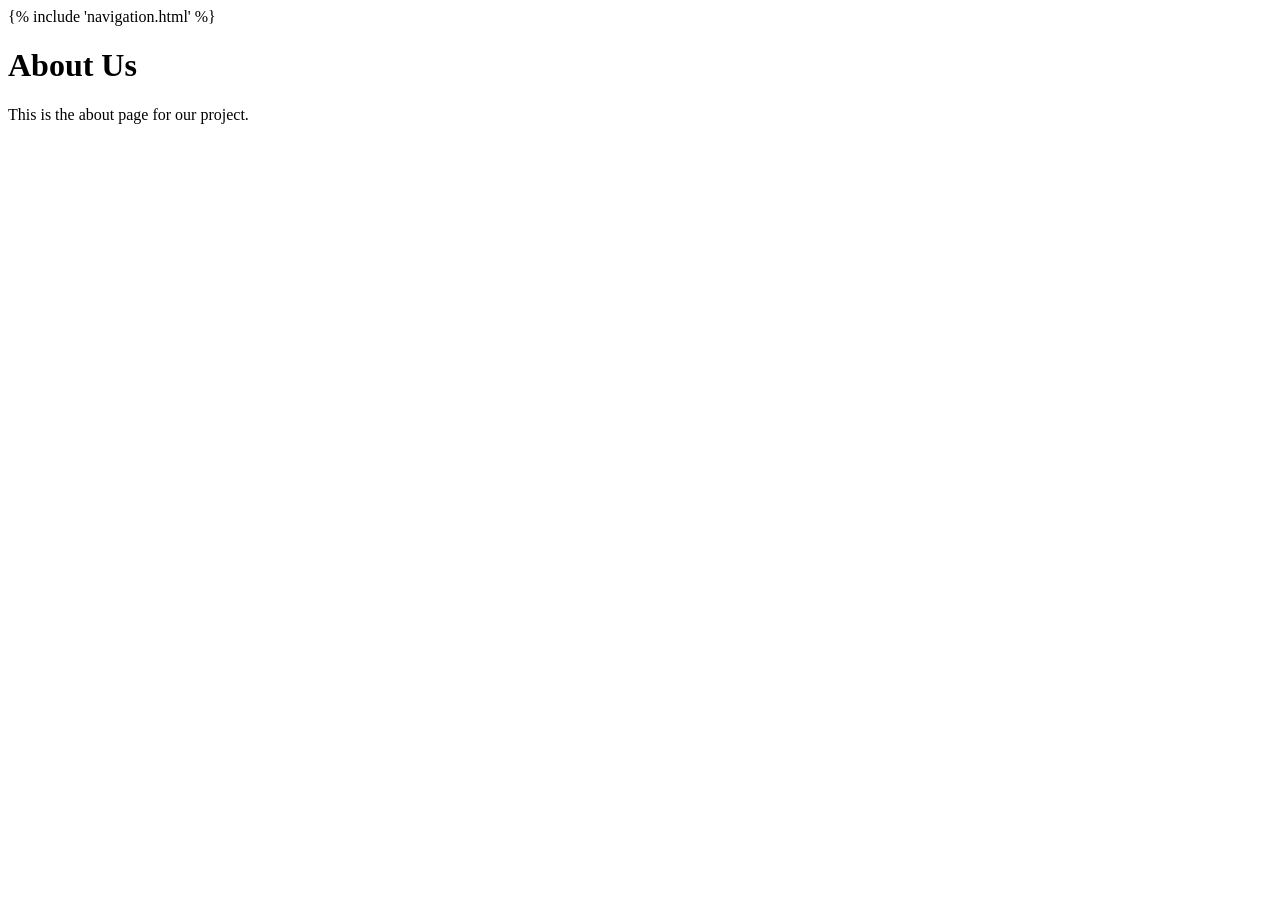
==== Anudeep_Project/Templates/about.html @ fb73a807 "first commit" ====
<!DOCTYPE html>
<html lang="en">
<head>
    <meta charset="UTF-8">
    <meta name="viewport" content="width=device-width, initial-scale=1.0">
    <title>About Page</title>
</head>
<body>
    {% include 'navigation.html' %}
    <h1>About Us</h1>
    <p>This is the about page for our project.</p>

</body>
</html>
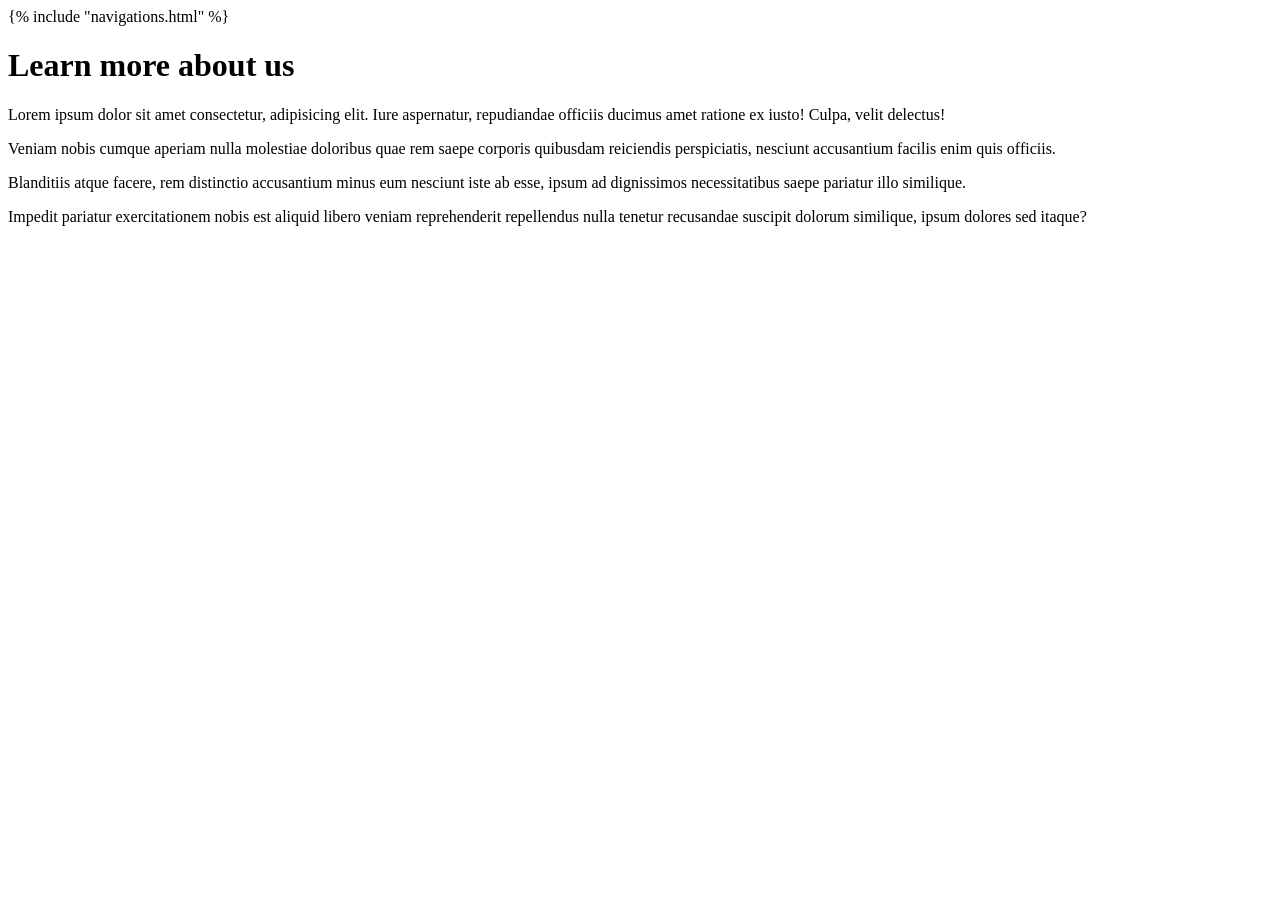
==== commit 54e42b7c: "Updateing it by using bootstrap and adding student management system" ====
--- a/Anudeep_Project/Templates/about.html
+++ b/Anudeep_Project/Templates/about.html
@@ -3,12 +3,14 @@
 <head>
     <meta charset="UTF-8">
     <meta name="viewport" content="width=device-width, initial-scale=1.0">
-    <title>About Page</title>
+    <title>About us</title>
 </head>
 <body>
-    {% include 'navigation.html' %}
-    <h1>About Us</h1>
-    <p>This is the about page for our project.</p>
-
+    {% include "navigations.html" %}
+    <h1>Learn more about us</h1>
+    <p>Lorem ipsum dolor sit amet consectetur, adipisicing elit. Iure aspernatur, repudiandae officiis ducimus amet ratione ex iusto! Culpa, velit delectus!</p>
+    <p>Veniam nobis cumque aperiam nulla molestiae doloribus quae rem saepe corporis quibusdam reiciendis perspiciatis, nesciunt accusantium facilis enim quis officiis.</p>
+    <p>Blanditiis atque facere, rem distinctio accusantium minus eum nesciunt iste ab esse, ipsum ad dignissimos necessitatibus saepe pariatur illo similique.</p>
+    <p>Impedit pariatur exercitationem nobis est aliquid libero veniam reprehenderit repellendus nulla tenetur recusandae suscipit dolorum similique, ipsum dolores sed itaque?</p>
 </body>
 </html>
